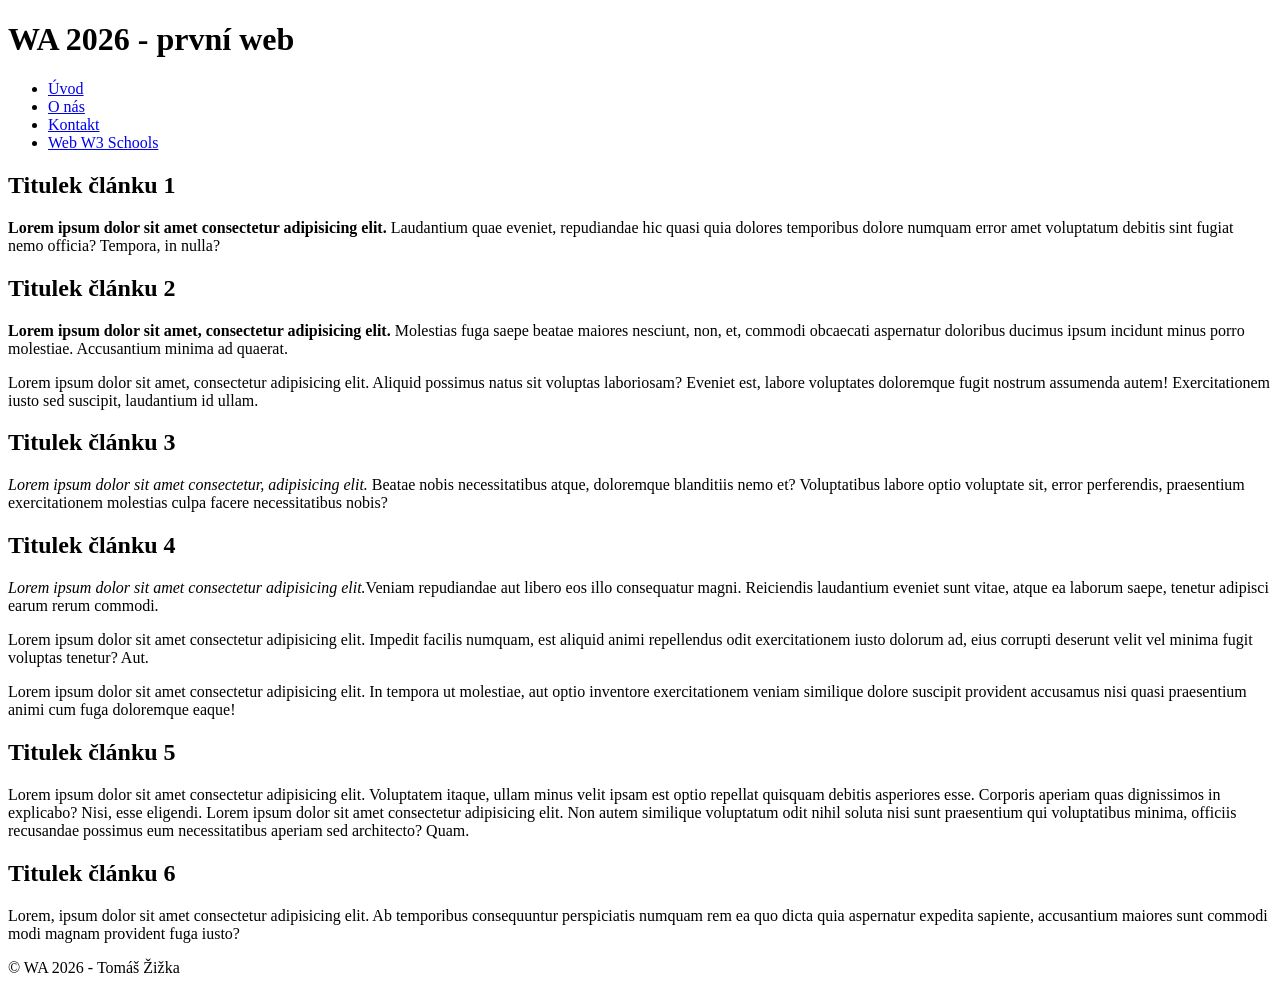
==== 01-zakladni-web/index.html @ eeeabaae "#2 záklaní kod" ====
<!DOCTYPE html>
<html lang="cs">
<head>
    <meta charset="UTF-8">
    <meta name="viewport" content="width=device-width, initial-scale=1.0">
    <link rel="stylesheet" href="styles/style.css">
    <title>Web 01 - Žižka Tomáš</title>
</head>
<body>
    <div class="page-wrapper">
        <header>
            <h1>WA 2026 - první web</h1>
        </header>
        <nav>
            <ul>
                <li><a href="index.html">Úvod</a></li>
                <li><a href="#">O nás</a></li>
                <li><a href="#">Kontakt</a></li>
                <li><a href="https://www.w3schools.com/">Web W3 Schools</a></li>
            </ul>
        </nav>
        <main>
            <section class="grid-container">
                <article class="card">
                    <h2>Titulek článku 1</h2>
                    <p><b>Lorem ipsum dolor sit amet consectetur adipisicing elit.</b> Laudantium quae eveniet, repudiandae hic quasi quia dolores temporibus dolore numquam error amet voluptatum debitis sint fugiat nemo officia? Tempora, in nulla?</p>            
                </article>
                <article class="card">
                    <h2>Titulek článku 2</h2>
                    <p><strong>Lorem ipsum dolor sit amet, consectetur adipisicing elit.</strong> Molestias fuga saepe beatae maiores nesciunt, non, et, commodi obcaecati aspernatur doloribus ducimus ipsum incidunt minus porro molestiae. Accusantium minima ad quaerat.</p>
                    <p>Lorem ipsum dolor sit amet, consectetur adipisicing elit. Aliquid possimus natus sit voluptas laboriosam? Eveniet est, labore voluptates doloremque fugit nostrum assumenda autem! Exercitationem iusto sed suscipit, laudantium id ullam.</p>            
                </article>
                <article class="card">
                    <h2>Titulek článku 3</h2>
                    <p><i>Lorem ipsum dolor sit amet consectetur, adipisicing elit.</i> Beatae nobis necessitatibus atque, doloremque blanditiis nemo et? Voluptatibus labore optio voluptate sit, error perferendis, praesentium exercitationem molestias culpa facere necessitatibus nobis?</p>            
                </article>
                <article class="card">
                    <h2>Titulek článku 4</h2>
                    <p><em>Lorem ipsum dolor sit amet consectetur adipisicing elit.</em>Veniam repudiandae aut libero eos illo consequatur magni. Reiciendis laudantium eveniet sunt vitae, atque ea laborum saepe, tenetur adipisci earum rerum commodi.</p>            
                    <p>Lorem ipsum dolor sit amet consectetur adipisicing elit. Impedit facilis numquam, est aliquid animi repellendus odit exercitationem iusto dolorum ad, eius corrupti deserunt velit vel minima fugit voluptas tenetur? Aut.</p>
                    <p>Lorem ipsum dolor sit amet consectetur adipisicing elit. In tempora ut molestiae, aut optio inventore exercitationem veniam similique dolore suscipit provident accusamus nisi quasi praesentium animi cum fuga doloremque eaque!</p>
                </article>
                <article class="card">
                    <h2>Titulek článku 5</h2>
                    <p>Lorem ipsum dolor sit amet consectetur adipisicing elit. Voluptatem itaque, ullam minus velit ipsam est optio repellat quisquam debitis asperiores esse. Corporis aperiam quas dignissimos in explicabo? Nisi, esse eligendi. Lorem ipsum dolor sit amet consectetur adipisicing elit. Non autem similique voluptatum odit nihil soluta nisi sunt praesentium qui voluptatibus minima, officiis recusandae possimus eum necessitatibus aperiam sed architecto? Quam.</p>            
                </article>
                <article class="card">
                    <h2>Titulek článku 6</h2>
                    <p>Lorem, ipsum dolor sit amet consectetur adipisicing elit. Ab temporibus consequuntur perspiciatis numquam rem ea quo dicta quia aspernatur expedita sapiente, accusantium maiores sunt commodi modi magnam provident fuga iusto?</p>            
                </article>
            </section>
        </main>



        <footer>
            <p>&copy; WA&nbsp;2026 - Tomáš Žižka</p>
        </footer>


    </div>
</body>
</html>
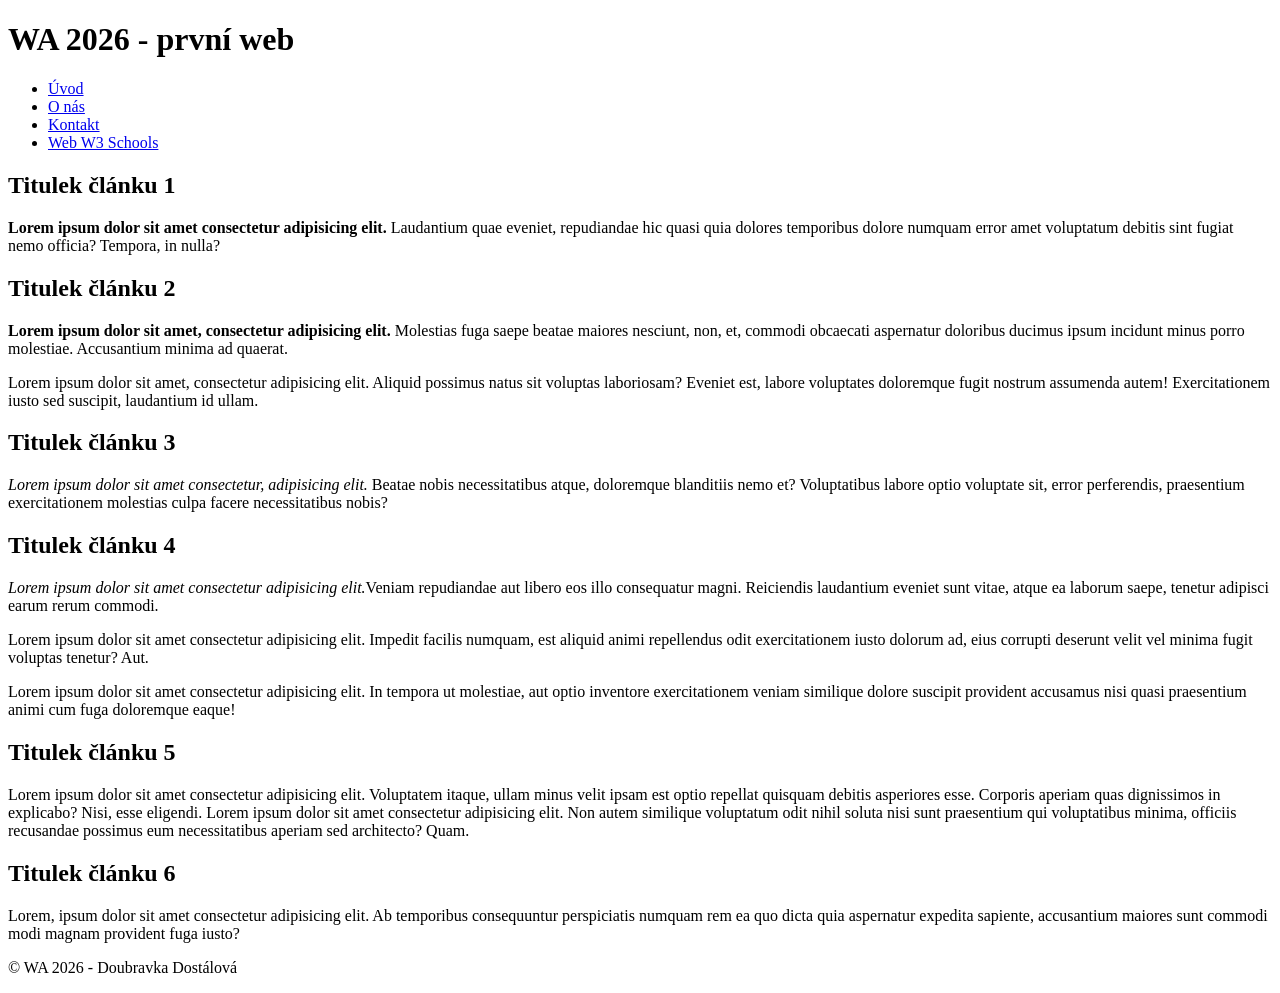
==== commit f48ee5bc: "#2" ====
--- a/01-zakladni-web/index.html
+++ b/01-zakladni-web/index.html
@@ -55,7 +55,7 @@
 
 
         <footer>
-            <p>&copy; WA&nbsp;2026 - Tomáš Žižka</p>
+            <p>&copy; WA&nbsp;2026 - Doubravka Dostálová</p>
         </footer>
 
 
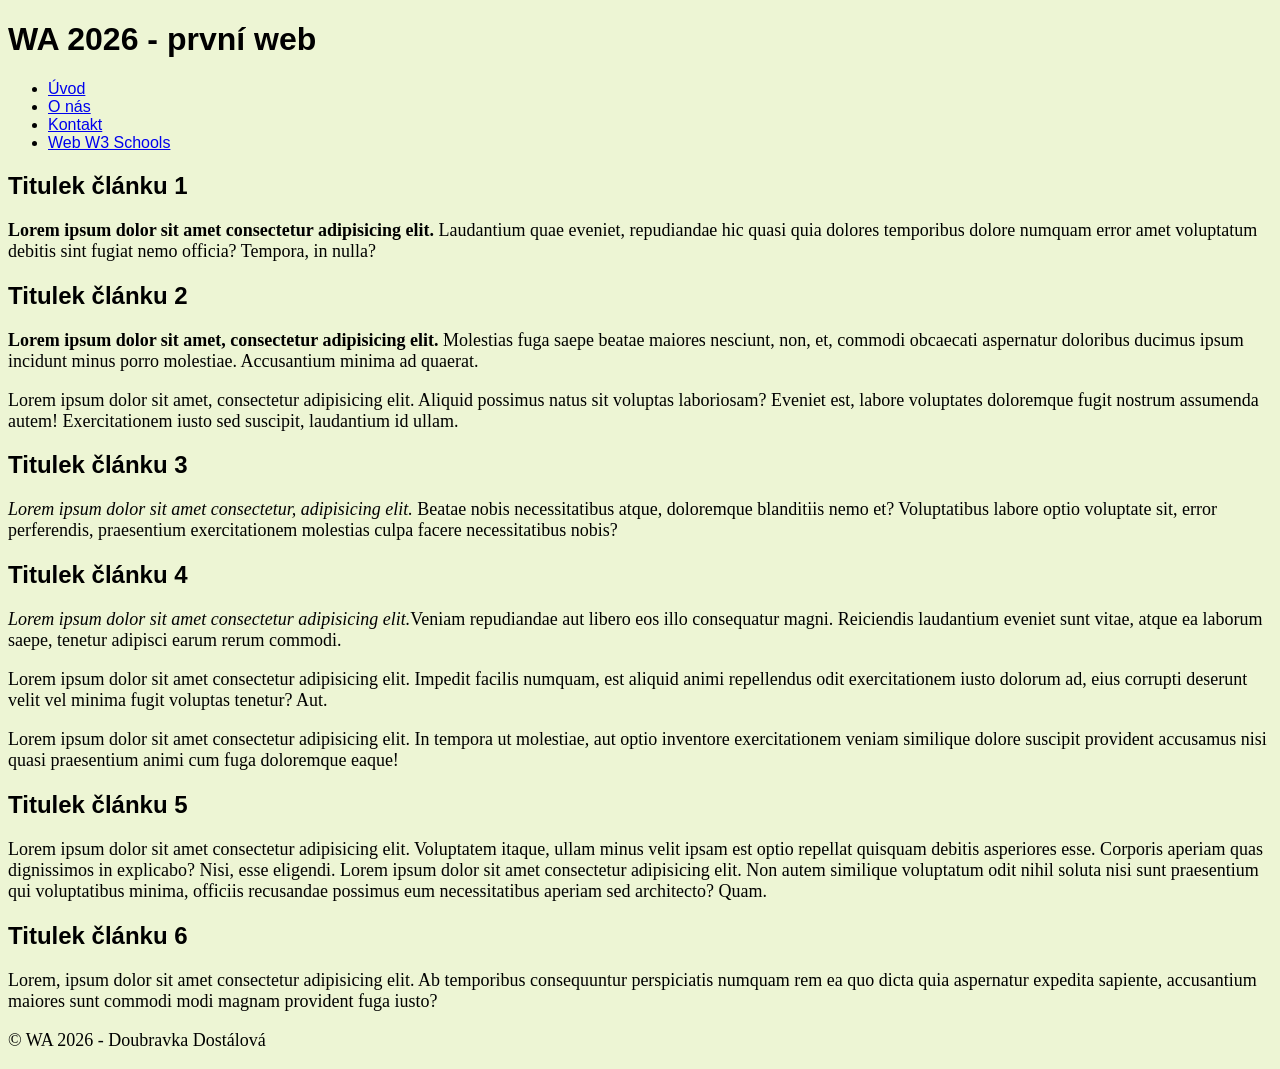
==== commit 2315f4ef: "BOOKAPPKAdone #6" ====
--- a/01-zakladni-web/index.html
+++ b/01-zakladni-web/index.html
@@ -4,8 +4,8 @@
 <head>
     <meta charset="UTF-8">
     <meta name="viewport" content="width=device-width, initial-scale=1.0">
-    <link rel="stylesheet" href="styles/style.css">
-    <title>Web 01 - Žižka Tomáš</title>
+    <link rel="stylesheet" href="styles/styles.css">
+    <title>Web 01 - Žižka Tomáš</title> 
 </head>
 <body>
     <div class="page-wrapper">
--- a/01-zakladni-web/styles/styles.css
+++ b/01-zakladni-web/styles/styles.css
@@ -0,0 +1,28 @@
+
+/* 
+Základní syntaxe CSS
+
+selector {
+    vlastnost-1: hodnota;
+    vlastnost-2: hodnota;
+    vlastnost-3: hodnota;
+    vlastnost-4: hodnota;
+    vlastnost-5: hodnota;
+    ...
+    vlastnost-n: hodnota;
+}
+
+*/
+
+body {
+    background-color: #edf5d4;
+    font-family: Arial, Helvetica, sans-serif;
+}
+
+
+p {
+   font-family: 'Times New Roman', Times, serif;
+   
+   /* velikost písma */
+   font-size: 18px; 
+}
